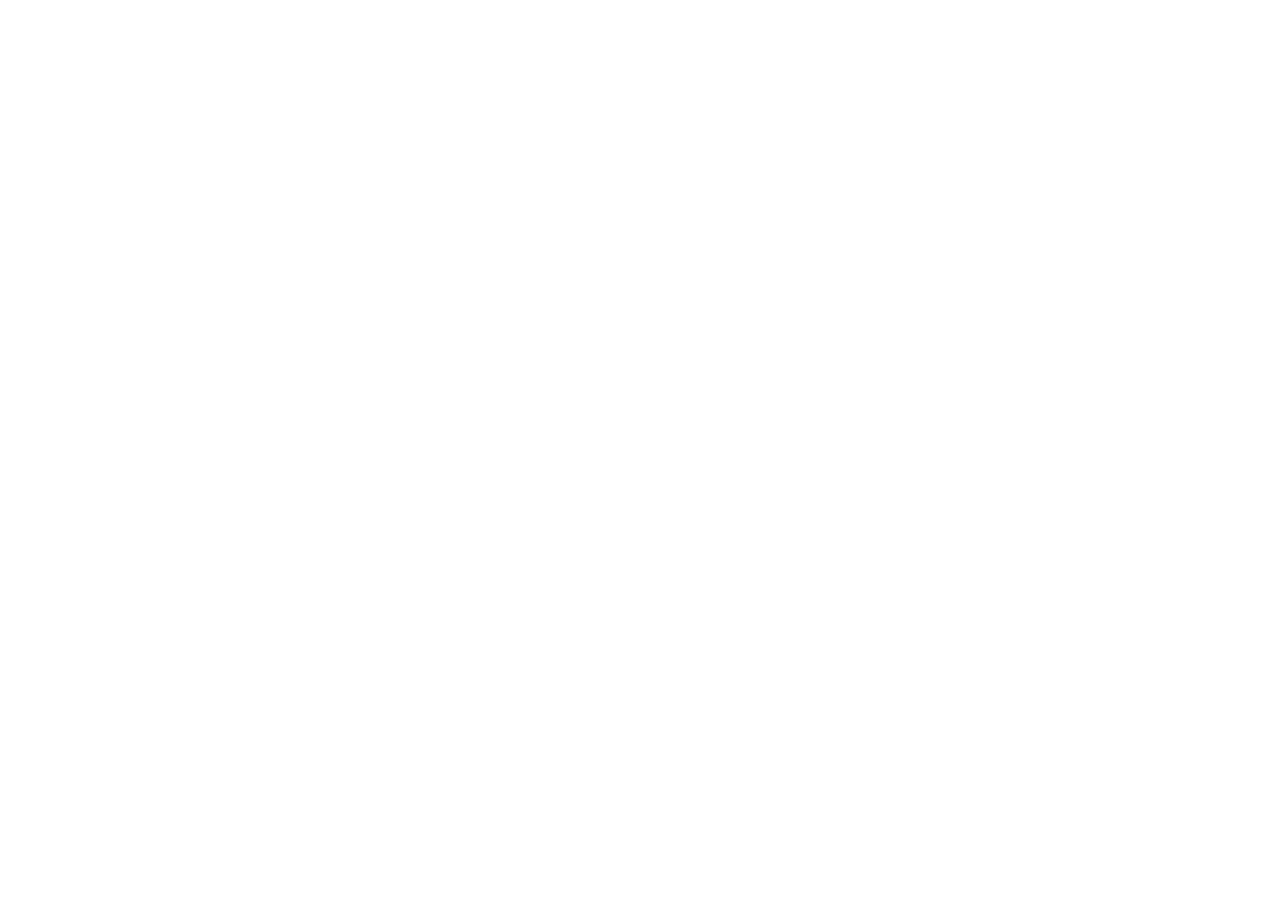
==== P5js/index.html @ c2615142 "more circles" ====
<!DOCTYPE html>
<html>

  <head>
    <meta charset="UTF-8">
    <script src="libraries/p5.js" type="text/javascript"></script>

    <script src="libraries/p5.dom.js" type="text/javascript"></script>
    <!-- <script src="libraries/p5.sound.js" type="text/javascript"></script> -->
    <script src="sketch_015_style_circle.js" type="text/javascript"></script>

    <style> body {padding: 0; margin: 0;} canvas {display: block; margin: auto;} </style>
  </head>

  <body>
  </body>
</html>
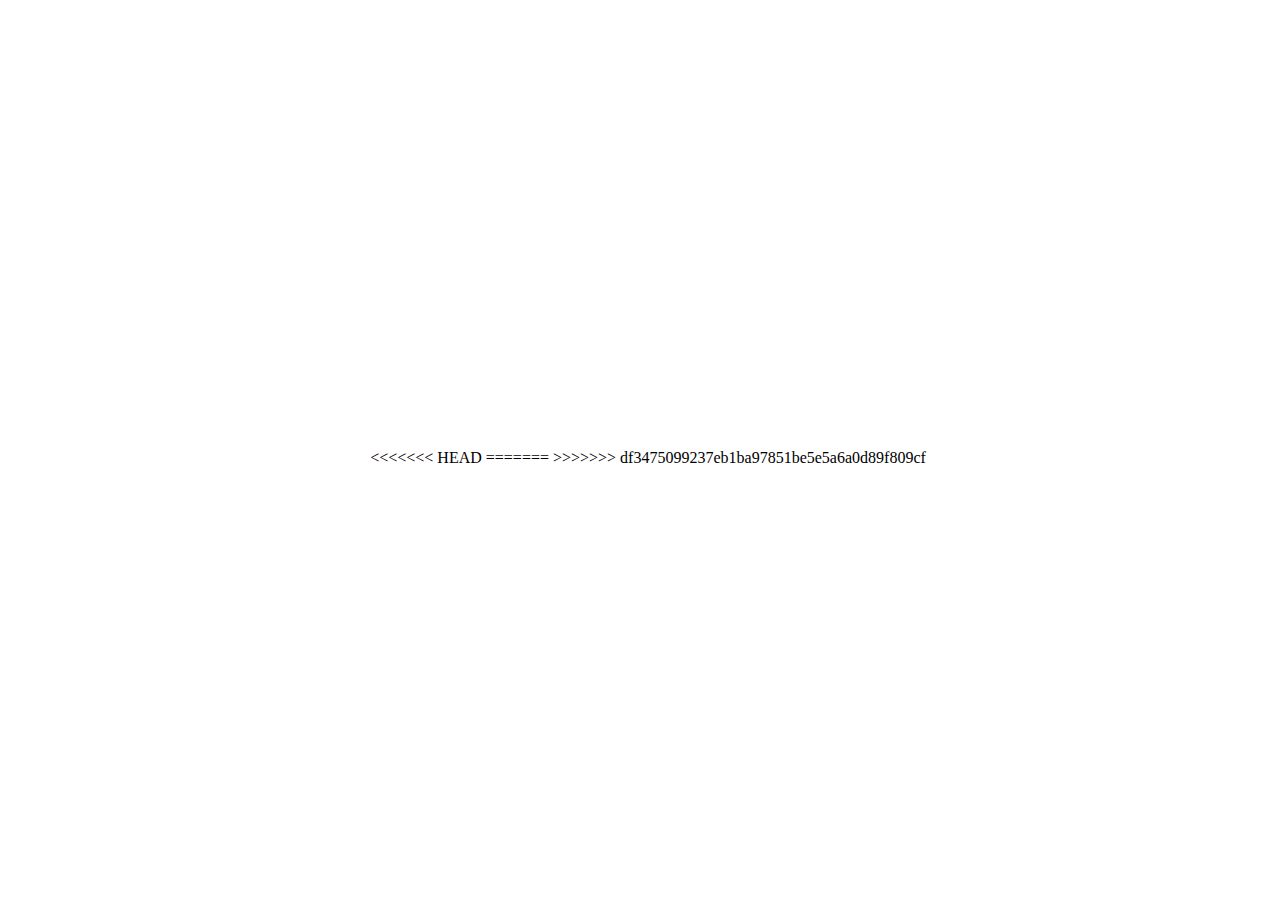
==== commit 106d36b9: "merge from github" ====
--- a/P5js/index.html
+++ b/P5js/index.html
@@ -7,9 +7,23 @@
 
     <script src="libraries/p5.dom.js" type="text/javascript"></script>
     <!-- <script src="libraries/p5.sound.js" type="text/javascript"></script> -->
-    <script src="sketch_015_style_circle.js" type="text/javascript"></script>
+<<<<<<< HEAD
+    <script src="sketch_020_random_rect.js" type="text/javascript"></script>
+=======
+    <script src="sketch_006_easy_your_eyes.js" type="text/javascript"></script>
+>>>>>>> df3475099237eb1ba97851be5e5a6a0d89f809cf
 
-    <style> body {padding: 0; margin: 0;} canvas {display: block; margin: auto;} </style>
+    <style> 
+      body {
+        position: absolute;
+        width: 100%; 
+        height:100%;
+        display: flex;
+        justify-content: center;
+        align-items: center
+        } 
+    
+    </style>
   </head>
 
   <body>
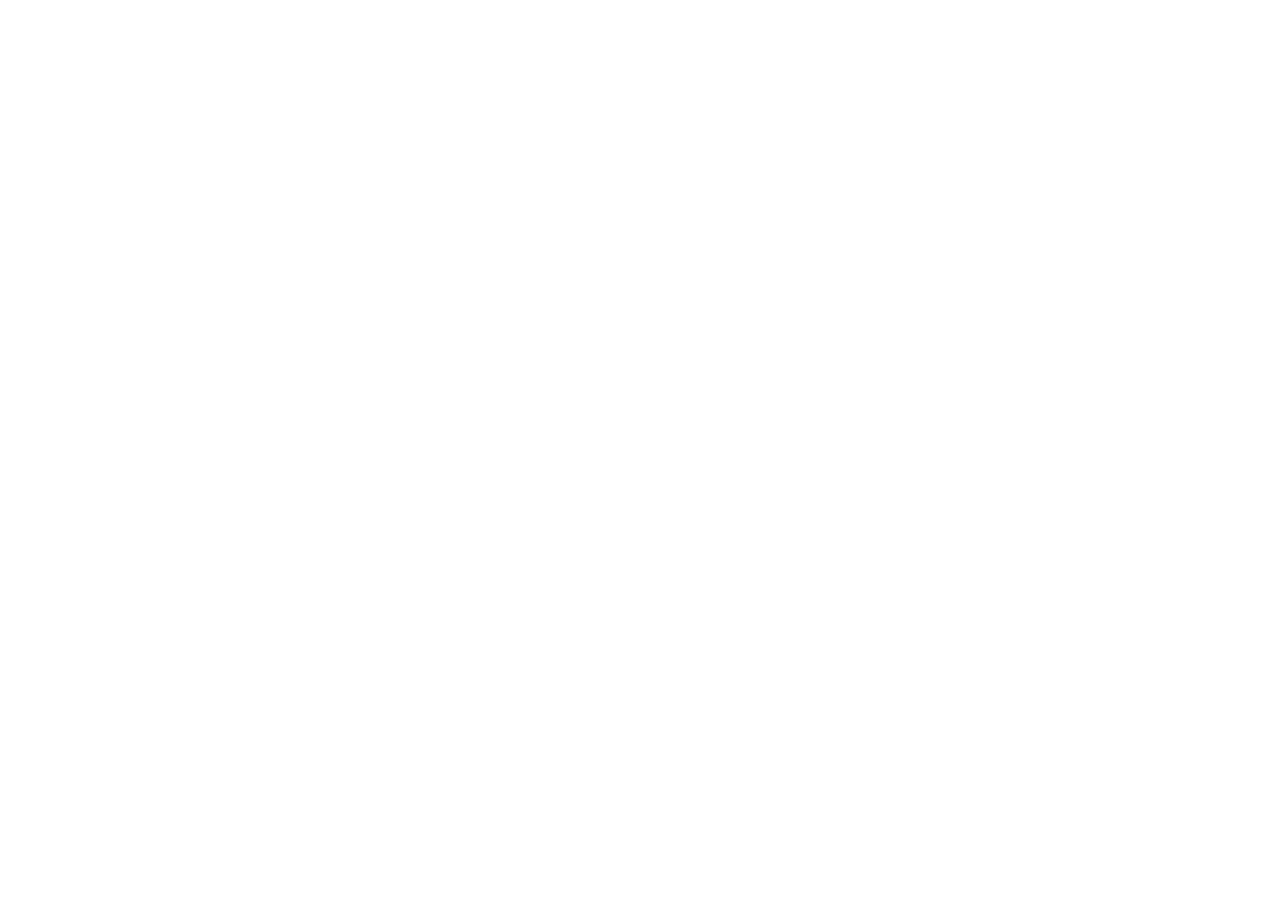
==== commit 2e45e94d: "update server location" ====
--- a/P5js/index.html
+++ b/P5js/index.html
@@ -3,27 +3,22 @@
 
   <head>
     <meta charset="UTF-8">
-    <script src="libraries/p5.js" type="text/javascript"></script>
+    <link href="style.css" rel="stylesheet" type="text/css"/>
 
-    <script src="libraries/p5.dom.js" type="text/javascript"></script>
-    <!-- <script src="libraries/p5.sound.js" type="text/javascript"></script> -->
-<<<<<<< HEAD
-    <script src="sketch_020_random_rect.js" type="text/javascript"></script>
-=======
-    <script src="sketch_006_easy_your_eyes.js" type="text/javascript"></script>
->>>>>>> df3475099237eb1ba97851be5e5a6a0d89f809cf
+    <!-- <script src="libraries/p5.js" type="text/javascript"></script>
+    <script src="libraries/p5.dom.js" type="text/javascript"></script> -->
+    
+    <script src="https://cdnjs.cloudflare.com/ajax/libs/p5.js/0.10.2/p5.js"></script>
+    <!-- <script src="https://cdnjs.cloudflare.com/ajax/libs/p5.js/0.10.2/addons/p5.sound.min.js"></script> -->
 
-    <style> 
-      body {
-        position: absolute;
-        width: 100%; 
-        height:100%;
-        display: flex;
-        justify-content: center;
-        align-items: center
-        } 
-    
-    </style>
+    <script src="sketch_100.js"></script>
+
+    <!-- for gif or WebM -->
+    <!-- <script src="ccapture.js/build/CCapture.min.js"></script>
+    <script src="ccapture.js/src/webm-writer-0.2.0.js"></script>
+    <script src="ccapture.js/src/gif.js"></script>
+    <script src="ccapture.js/src/gif.worker.js"></script>
+    <script src="ccapture.js/src/download.js"></script> -->
   </head>
 
   <body>
